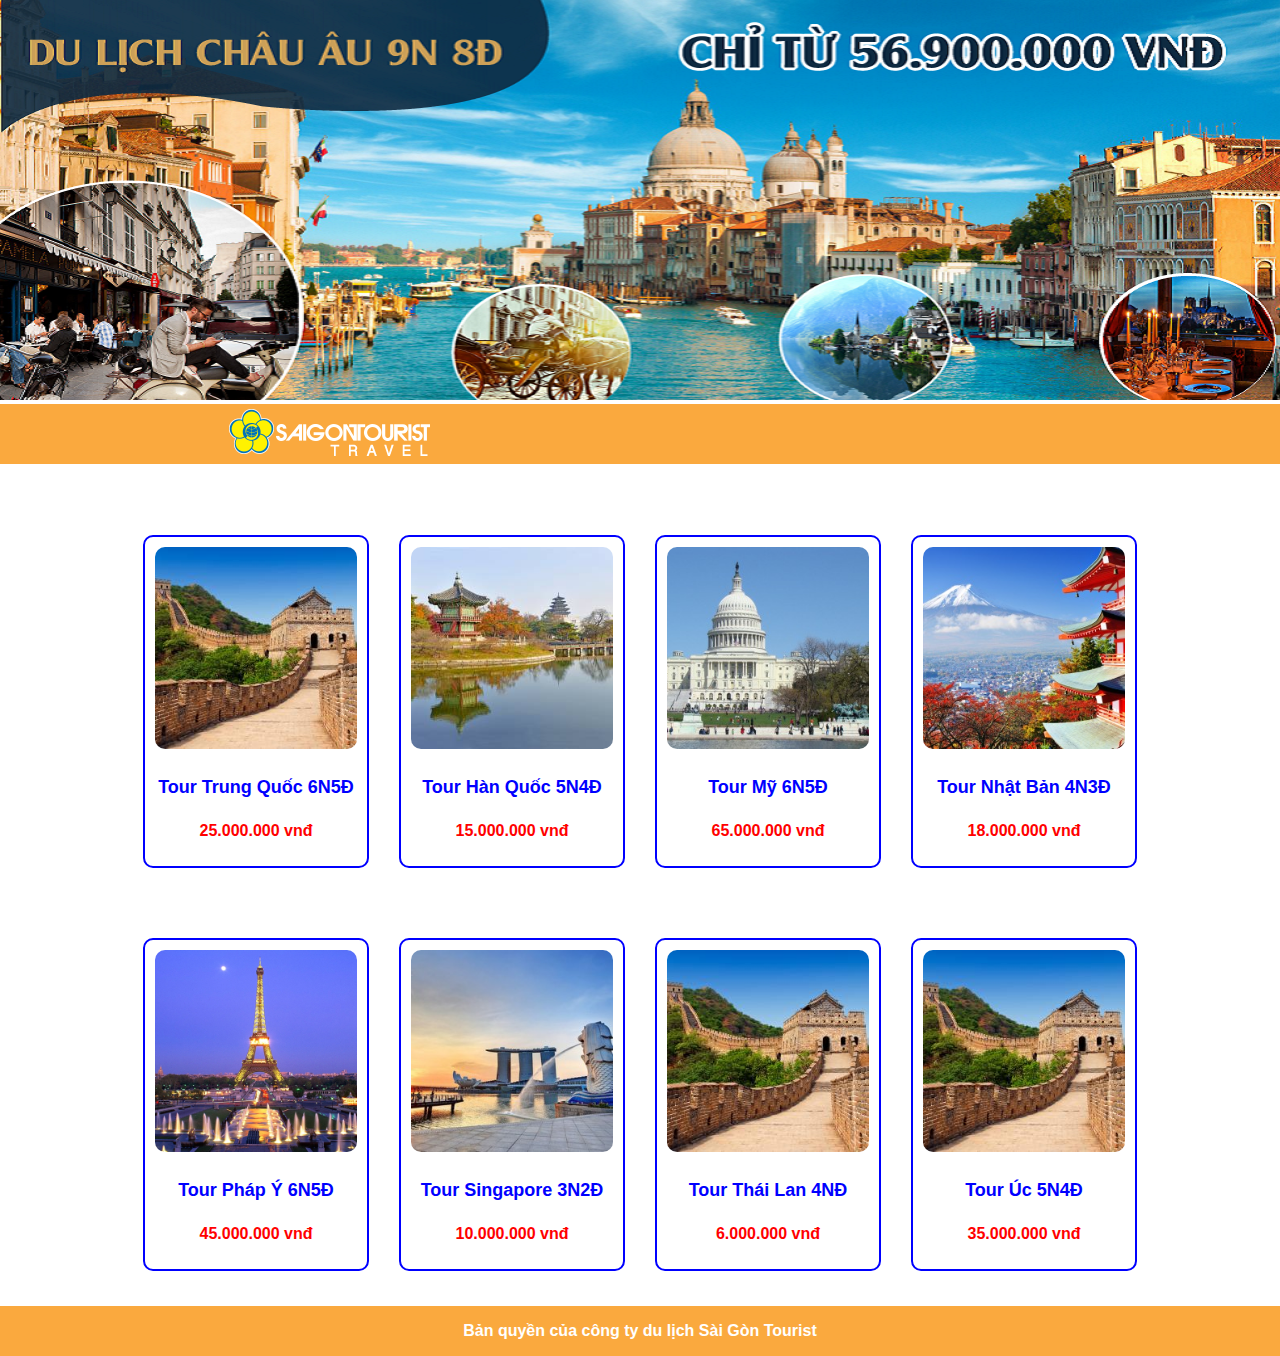
==== index.html @ c727e4cb "Add files via upload" ====
<!doctype html>
<html>
<head>
	<link rel="stylesheet" href="css/style 2.css">
	<link rel="icon" href="img/favicon.png" type="image/x-icon">
<meta charset="utf-8">
<title>Sai Gon tourist</title>
</head>

<body>
	<img src="img/banner.png" alt="banner" class="img-100">
	<div class="header">
		<div class="container">
			<div class="logo">
				<a href="index.html"><img src="img/logo.png" alt="logo"></a>
			</div>
			
			<div class="menu">
				<a href="index.html">Trang chủ</a>
				<a href="#">Giới thiệu</a>
				<a href="#">Tour du lịch</a>
				<a href="#">Khuyến mãi</a>
				<a href="lienhe.html">Liên hệ</a>
			</div>
		</div>
	</div>
<!--xong phan heading-->
<main>
	<div class="container">
	<div class="w-25">
	<div class="vien">
		<img src="img/china.jpg" alt="" class="bo-goc img-100">
		<h4 class="tour">Tour Trung Quốc 6N5Đ</h4>
		<p class="gia"> 25.000.000 vnđ</p>
    </div>
	</div>
	
	<div class="w-25">
	<div class="vien">
		<img src="img/hàn.jpg" alt="" class="bo-goc img-100">
		<h4 class="tour">Tour Hàn Quốc 5N4Đ</h4>
		<p class="gia"> 15.000.000 vnđ</p>
    </div>
	</div>
	
	<div class="w-25">
	<div class="vien">
		<img src="img/mỹ.jpg" alt="" class="bo-goc img-100">
		<h4 class="tour">Tour Mỹ 6N5Đ</h4>
		<p class="gia"> 65.000.000 vnđ</p>
    </div>
	</div>
	
	<div class="w-25">
	<div class="vien">
		<img src="img/nhật.jpg" alt="" class="bo-goc img-100">
		<h4 class="tour">Tour Nhật Bản 4N3Đ</h4>
		<p class="gia"> 18.000.000 vnđ</p>
    </div>
	</div>
	
	<div class="w-25">
	<div class="vien">
		<img src="img/pháp.jpg" alt="" class="bo-goc img-100">
		<h4 class="tour">Tour Pháp Ý 6N5Đ</h4>
		<p class="gia"> 45.000.000 vnđ</p>
    </div>
	</div>
	
	<div class="w-25">
	<div class="vien">
		<img src="img/singapore.jpg" alt="" class="bo-goc img-100">
		<h4 class="tour">Tour Singapore 3N2Đ</h4>
		<p class="gia"> 10.000.000 vnđ</p>
    </div>
	</div>
	
	<div class="w-25">
	<div class="vien">
		<img src="img/china.jpg" alt="" class="bo-goc img-100">
		<h4 class="tour">Tour Thái Lan 4NĐ</h4>
		<p class="gia"> 6.000.000 vnđ</p>
    </div>
	</div>
	
	<div class="w-25">
	<div class="vien">
		<img src="img/china.jpg" alt="" class="bo-goc img-100">
		<h4 class="tour">Tour Úc 5N4Đ</h4>
		<p class="gia"> 35.000.000 vnđ</p>
    </div>
	</div>
	</div>
	
</main>
	
<footer>
<p>Bản quyền của công ty du lịch Sài Gòn Tourist</p>
</footer>
	
	
</body>
</html>
---- css/style 2.css ----
@charset "utf-8";
/* CSS Document */
*{box-sizing: border-box}
body{
	font-family: Gotham, "Helvetica Neue", Helvetica, Arial, "sans-serif";
	font-size: 16px;
	margin: 0;
	color: black;
}

.container{
	width: 80%;
	margin:0px auto;
	color:black;

}

.img-100{
	width: 100%;
	height: auto
}

.header{
	width: 100%;
	height: 60px;
	background-color: #FAA93E;
}

.logo{
	float: left;
	padding-left: 100px;
}
	
.menu{
	float: right;
	padding-top: 20px;
	padding-right: 100px;
}

.menu a{
	font-family: Gotham, "Helvetica Neue", Helvetica, Arial, "sans-serif";
	text-decoration: none;
	color: white;
	text-transform: uppercase;
    font-weight: bold;
	padding: 20px 20px;
}

.menu a:hover{
	color:red;
}

/*xong phan heading*/

main{
	width: 100%;
	min-height:500px;
	clear: both
}

.w-25{
	width: 25%;
	padding: 15px;
	float: left;
	margin: 20px 0px;
}

.vien{
	width: 100%;
	min-height: 300px;
	border: 2px solid blue;
	border-radius: 10px;
	padding: 10px;
	text-align: center;
	
}

.tour{
	font-family: Gotham, "Helvetica Neue", Helvetica, Arial, "sans-serif";
	color: blue;
	font-weight: bold;
	font-size: 18px;
}

.gia{
	font-family: Gotham, "Helvetica Neue", Helvetica, Arial, "sans-serif";
	color: red;
	font-weight: bold;
	font-size: 16px;
}

.bo-goc{
	border-radius: 10px;
}

footer{
	width: 100%;
	height: 50px;
	background-color: #FAA93E;
	clear: both;
	font-family:Gotham, "Helvetica Neue", Helvetica, Arial, "sans-serif";
	font-size: 16px;
	text-align: center;
	line-height: 50px;
	font-weight: bold;
	color: white;
}

h1{
	color: black;
	
}

.form-control{
	padding: 15px;
	margin-bottom: 20px;
	width: 100%;
	border: 1px solid grey;
	border-radius: 2px;
}
.btn{
	padding: 10px;
	background-color: royalblue;
	cursor: pointer;
	border: 1px solid grey;
	border-radius: 5px;
	color: white
}

.btn:hover{
	background-color: blue;
}

.w-40{
	width: 40%;
	padding: 15px;
	float: left
}

.w-60{
	width: 60%;
	padding: 15px;
	float: left
}

.text-xanh{
	color: blue;
}

.gach-chan{
	border-bottom: 2px solid blue;
}

.vien-xam{
	width: 100%;
	min-height: 300px;
	border: 1px solid grey;
	border-radius: 3px;
	margin-bottom: 20px;
	padding: 15px;
}

.text-den{
	color: black
}
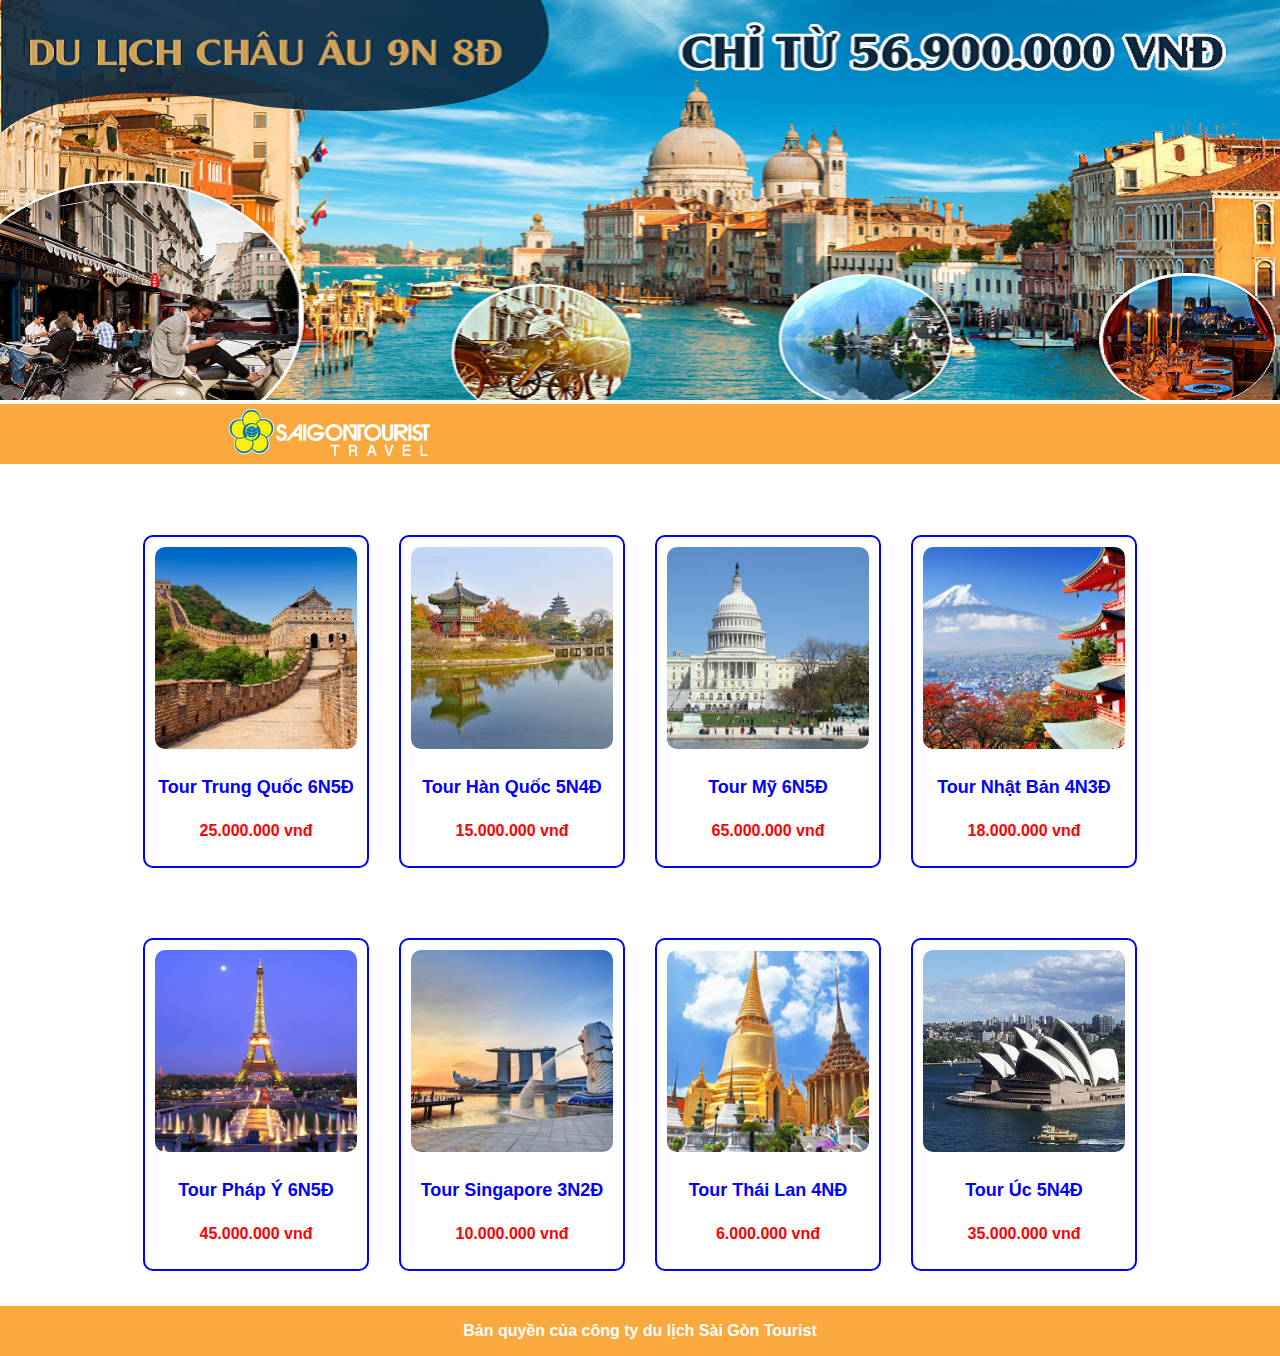
==== commit 3e8efed5: "Update index.html" ====
--- a/index.html
+++ b/index.html
@@ -77,7 +77,7 @@
 	
 	<div class="w-25">
 	<div class="vien">
-		<img src="img/china.jpg" alt="" class="bo-goc img-100">
+		<img src="img/thai lan.jpg" alt="" class="bo-goc img-100">
 		<h4 class="tour">Tour Thái Lan 4NĐ</h4>
 		<p class="gia"> 6.000.000 vnđ</p>
     </div>
@@ -85,7 +85,7 @@
 	
 	<div class="w-25">
 	<div class="vien">
-		<img src="img/china.jpg" alt="" class="bo-goc img-100">
+		<img src="img/Úc.jpg" alt="" class="bo-goc img-100">
 		<h4 class="tour">Tour Úc 5N4Đ</h4>
 		<p class="gia"> 35.000.000 vnđ</p>
     </div>
